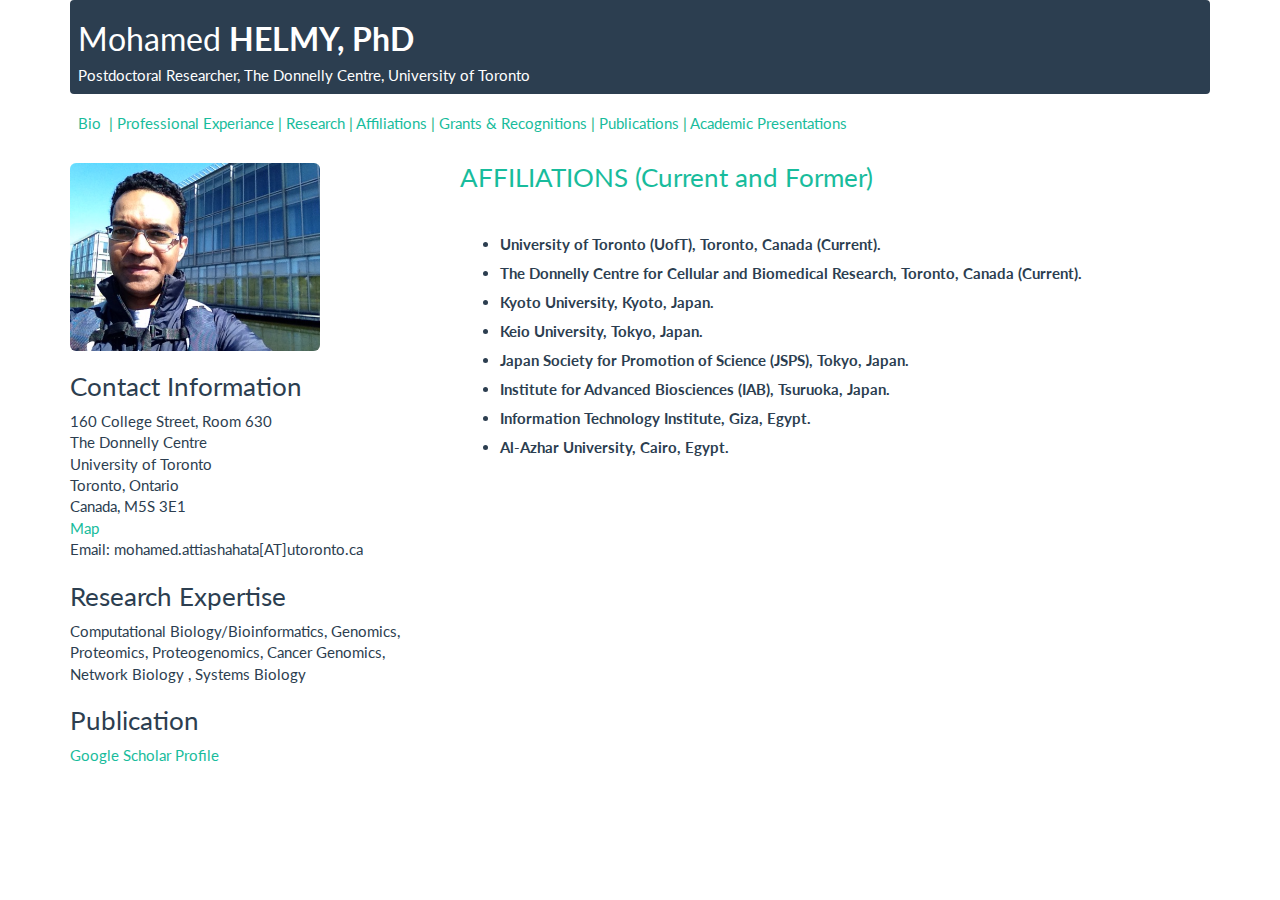
==== afiliations.html @ 06bfa034 "First commi" ====
<html>
    <head>
        <link rel="stylesheet" href="bootstrap.css">
        <link rel="stylesheet" href="style.css">
        <script src="jquery.js" ></script>
        <script src="site.js" ></script>
        <title>
            Mohamed Helmy, PhD
        </title>
    </head>
   
    <body>
    <div class="container">
    	<div class="navbar navbar-default">
	   	 <h2 style="color: #FFFFFF;">&nbsp;Mohamed <strong>HELMY, PhD</strong></h2>
         <h5 style="color: #FFFFFF;">&nbsp;&nbsp;Postdoctoral Researcher, The Donnelly Centre, University of Toronto </h5>
            
            
    	</div>
        <h5> <a href="index.html">&nbsp;&nbsp;Bio&nbsp;</a><span style="color: #18B084 ;">&nbsp;|&nbsp;</span><a href="positions.html">Professional Experiance</a><span style="color: #18B084 ;">&nbsp;|&nbsp;</span><a href="projects.html">Research</a><span style="color: #18B084 ;">&nbsp;|&nbsp;</span><a href="afiliations.html">Affiliations</a><span style="color: #18B084 ;">&nbsp;|&nbsp;</span><a href="grants.html">Grants & Recognitions</a><span style="color: #18B084 ;">&nbsp;|&nbsp;</span><a href="publications.html">Publications</a><span style="color: #18B084 ;">&nbsp;|&nbsp;</span><a href="presentations.html">Academic Presentations</a></h5>
    </div>

        <div class="container">
      <!-- Example row of columns -->
      <div class="row">
        <div class="col-md-4"><br>
          <img src="hp1.png" width="250" class="img-rounded">
            <h3>Contact Information</h3>
            <p>160 College Street, Room 630 <br>
              The Donnelly Centre<br>
              University of Toronto<br>
              Toronto, Ontario<br>
              Canada, M5S 3E1<br><a href="https://www.google.com/maps?f=q&hl=en&q=160+College+St,+Toronto+ON&om=1">Map</a> <br>
              Email: mohamed.attiashahata[AT]utoronto.ca </p>
            <h3>Research Expertise</h3>
            <p class="text-left">Computational Biology/Bioinformatics, Genomics, Proteomics, Proteogenomics, Cancer Genomics, Network Biology , Systems Biology</p>
            <h3>Publication</h3>
            <a href="https://scholar.google.com/citations?user=Ccx_2agAAAAJ&hl=en" target="_blank">Google Scholar Profile</a>
            
        </div>
        <div class="col-md-8">
        
        
        <h3 class="text-success">AFFILIATIONS (Current and Former)</h3>
            <p><br>
                <ul>
                     
<li><h5><strong><a href=""><span class="text-primary">University of Toronto (UofT), Toronto, Canada (Current).</span></a></strong></h5>
<li><h5><strong><a href=""><span class="text-primary">The Donnelly Centre for Cellular and Biomedical Research, Toronto, Canada (Current).</span></a></strong></h5>
<li><h5><strong><a href=""><span class="text-primary">Kyoto University, Kyoto, Japan.</span></a></strong></h5>
<li><h5><strong><a href=""><span class="text-primary">Keio University, Tokyo, Japan.</span></a></strong></h5>
<li><h5><strong><a href=""><span class="text-primary">Japan Society for Promotion of Science (JSPS), Tokyo, Japan.</span></a></strong></h5>
<li><h5><strong><a href=""><span class="text-primary">Institute for Advanced Biosciences (IAB), Tsuruoka, Japan.</span></a></strong></h5>
<li><h5><strong><a href=""><span class="text-primary">Information Technology Institute, Giza, Egypt.</span></a></strong></h5>
<li><h5><strong><a href=""><span class="text-primary">Al-Azhar University, Cairo, Egypt.</span></a></strong></h5>
            </p>
          
       </div>
      </div>
           
        </div>
        
    </body>
</html>
---- style.css ----
.img_cl{

width: 90%;
height: auto;
display: block;
    margin-left: auto;
    margin-right: auto;
}
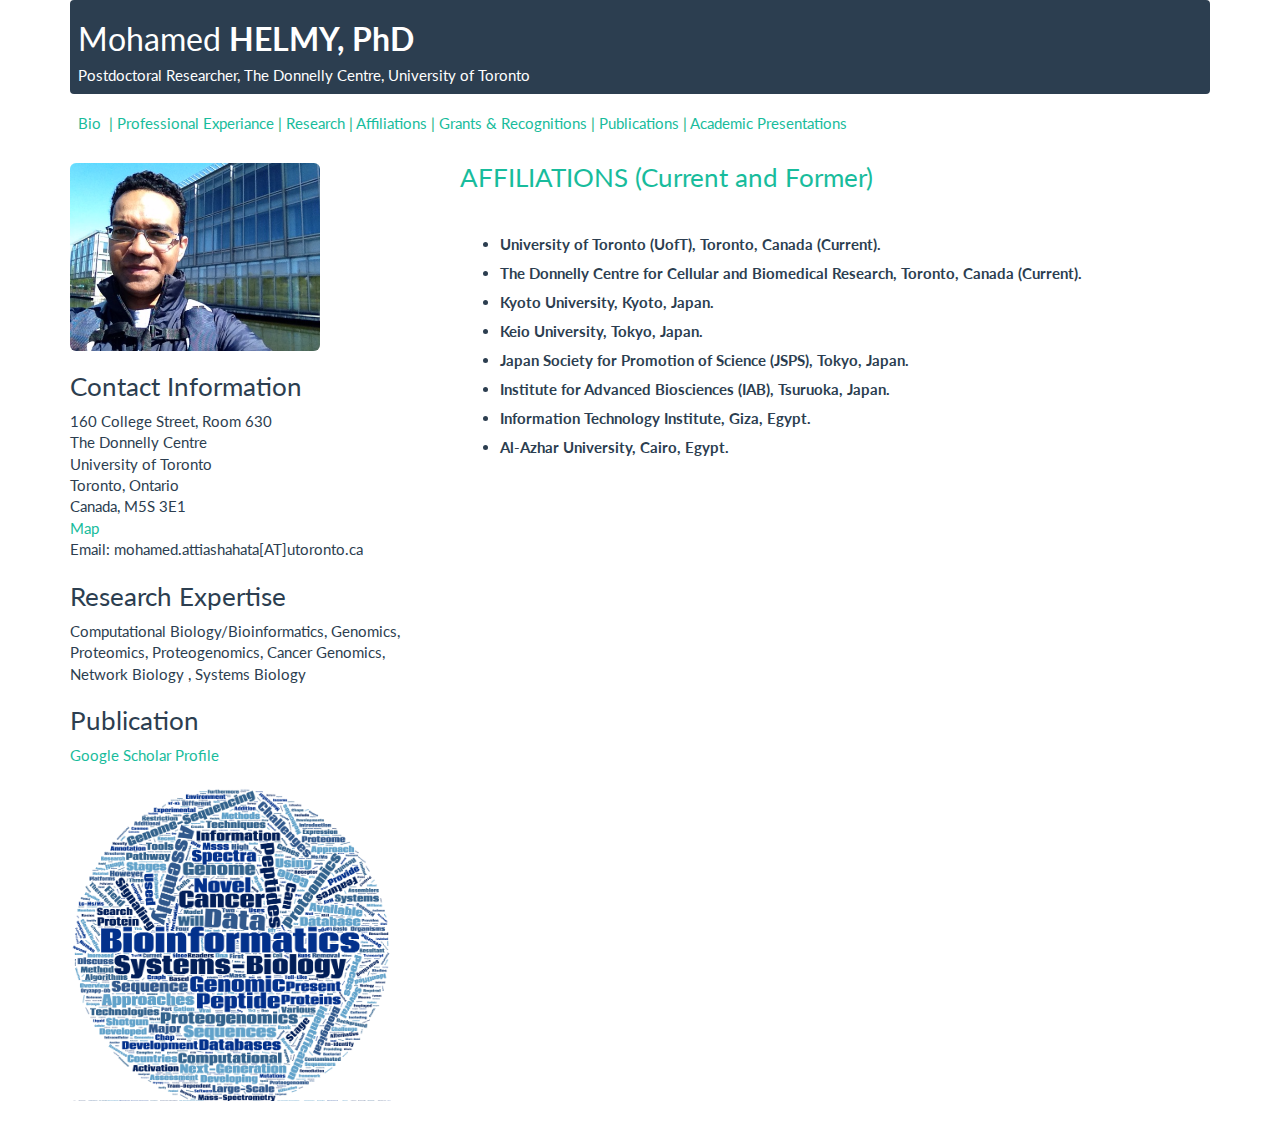
==== commit 1577e991: "Add word cloud" ====
--- a/afiliations.html
+++ b/afiliations.html
@@ -36,7 +36,12 @@
             <p class="text-left">Computational Biology/Bioinformatics, Genomics, Proteomics, Proteogenomics, Cancer Genomics, Network Biology , Systems Biology</p>
             <h3>Publication</h3>
             <a href="https://scholar.google.com/citations?user=Ccx_2agAAAAJ&hl=en" target="_blank">Google Scholar Profile</a>
-            
+             <br>
+			<br>
+			<img src="WordCloud2.png" width="90%" class="img-rounded img-responsive left-block">
+			<br>
+			<br>
+			
         </div>
         <div class="col-md-8">
         
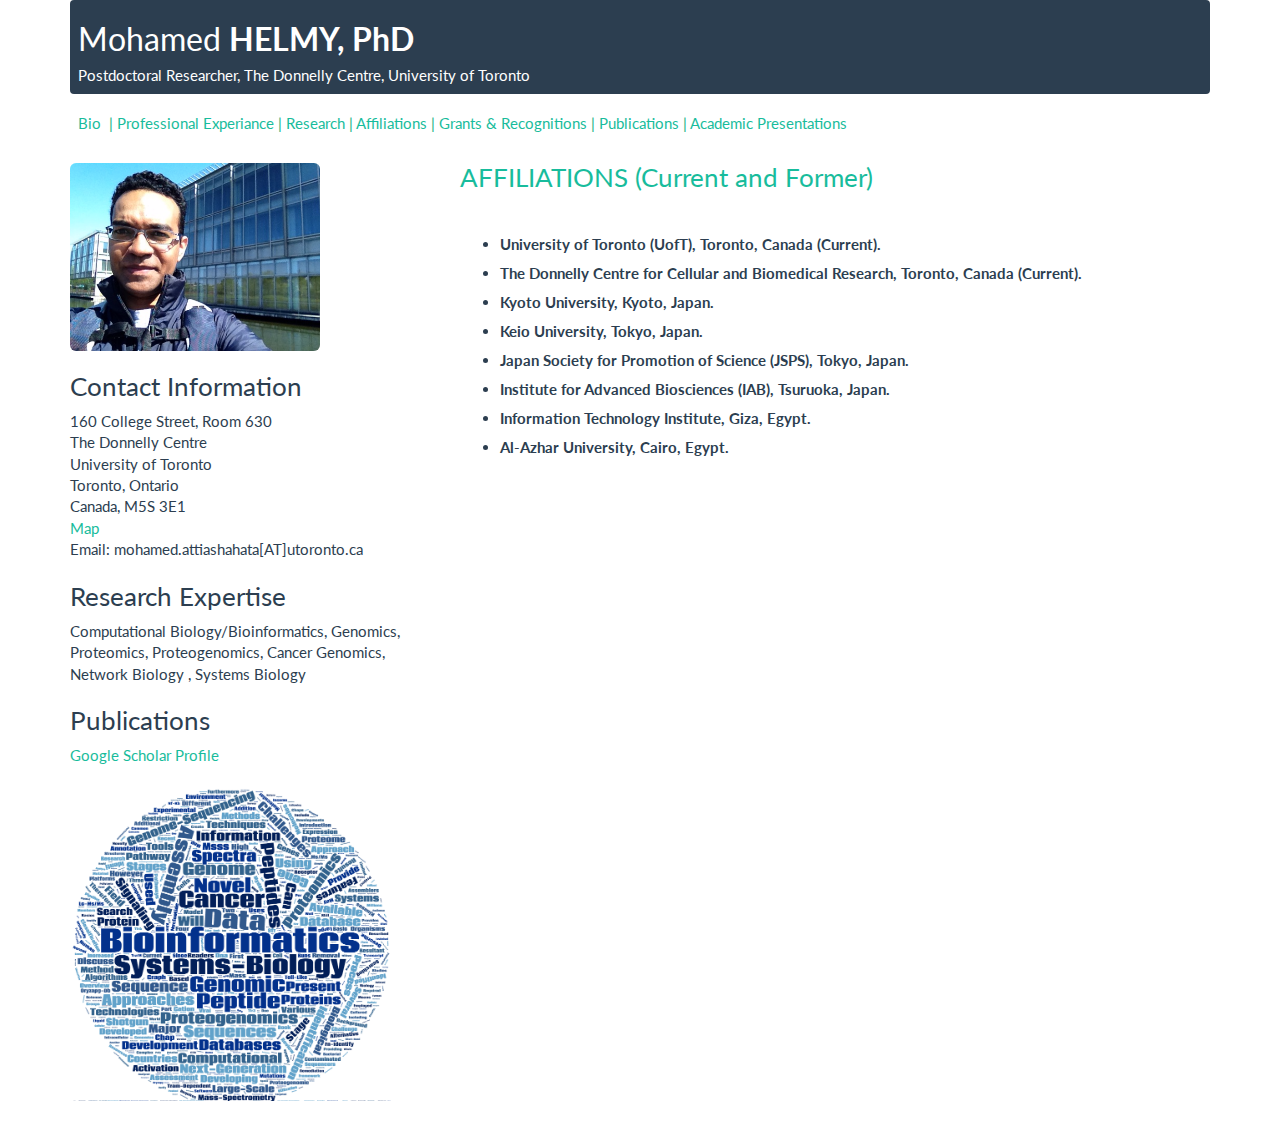
==== commit 82d82df7: "Update publications and presentations" ====
--- a/afiliations.html
+++ b/afiliations.html
@@ -34,7 +34,7 @@
               Email: mohamed.attiashahata[AT]utoronto.ca </p>
             <h3>Research Expertise</h3>
             <p class="text-left">Computational Biology/Bioinformatics, Genomics, Proteomics, Proteogenomics, Cancer Genomics, Network Biology , Systems Biology</p>
-            <h3>Publication</h3>
+            <h3>Publications</h3>
             <a href="https://scholar.google.com/citations?user=Ccx_2agAAAAJ&hl=en" target="_blank">Google Scholar Profile</a>
              <br>
 			<br>
